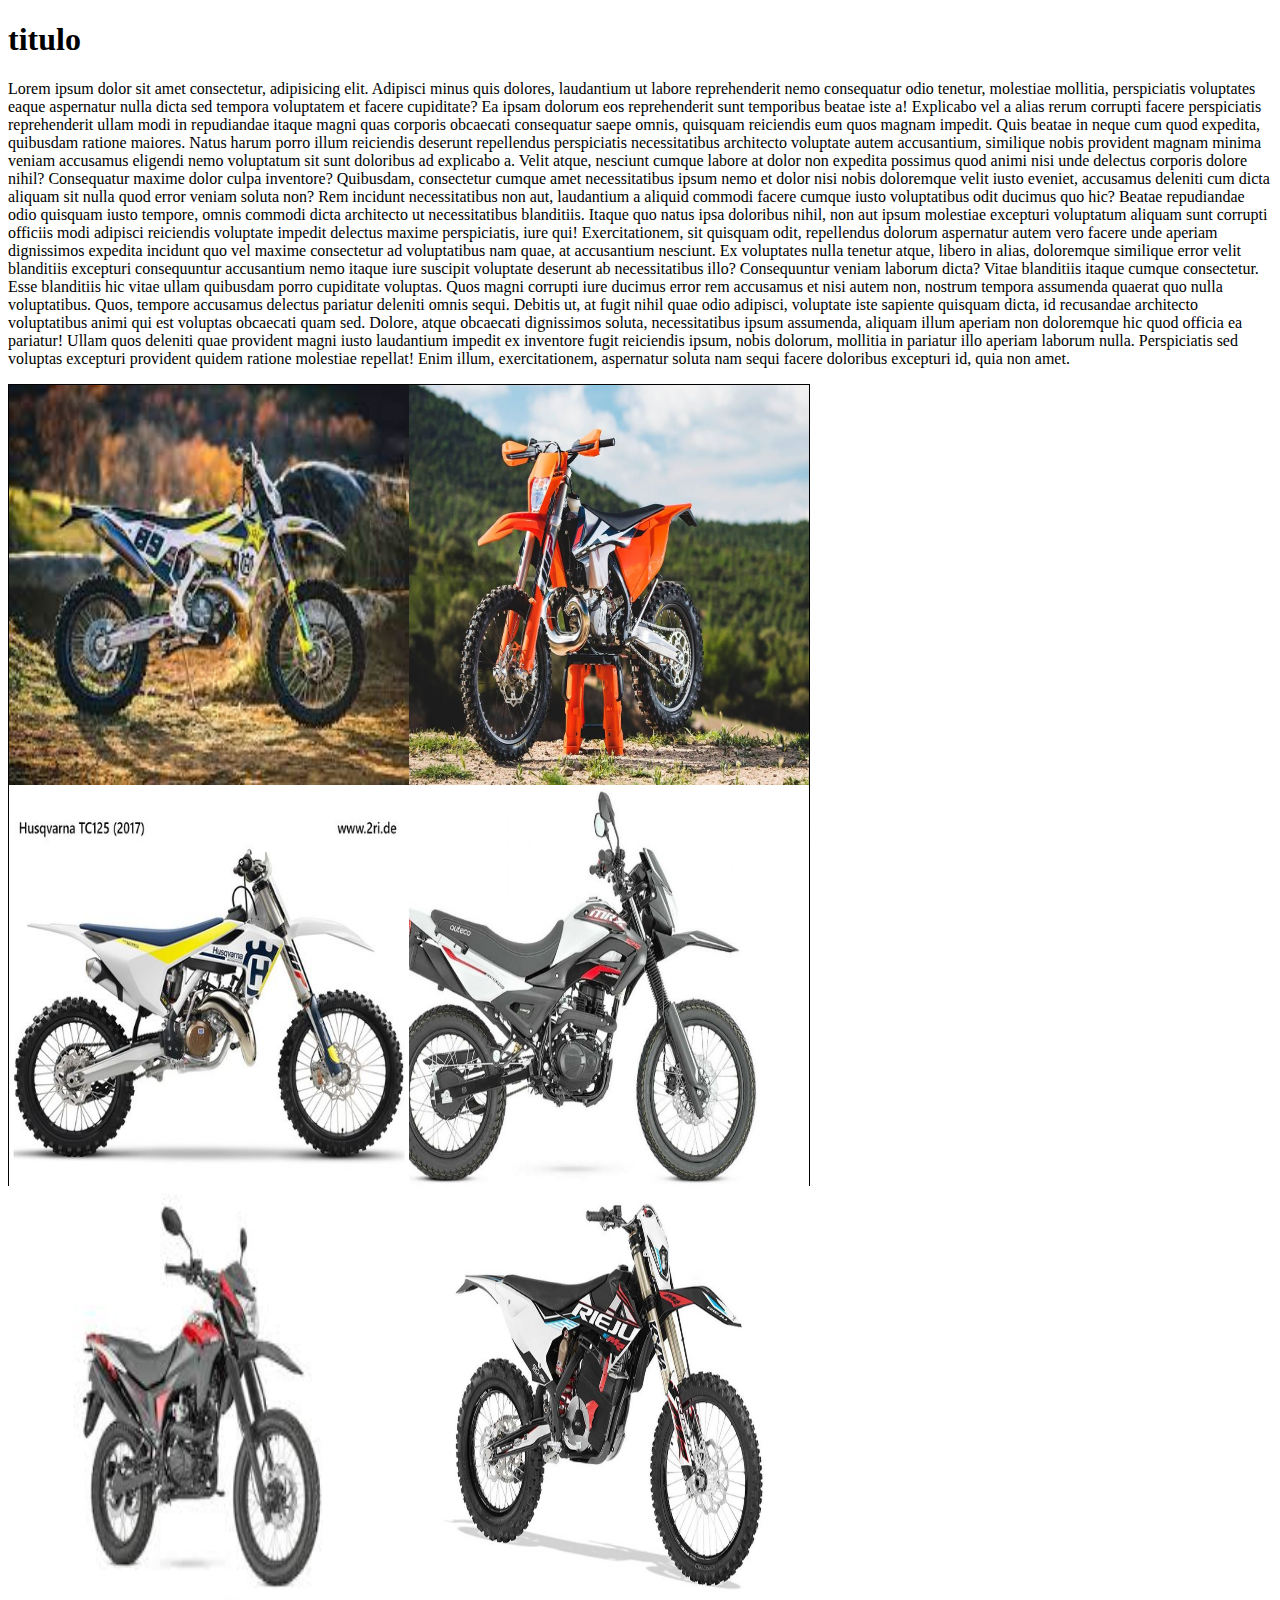
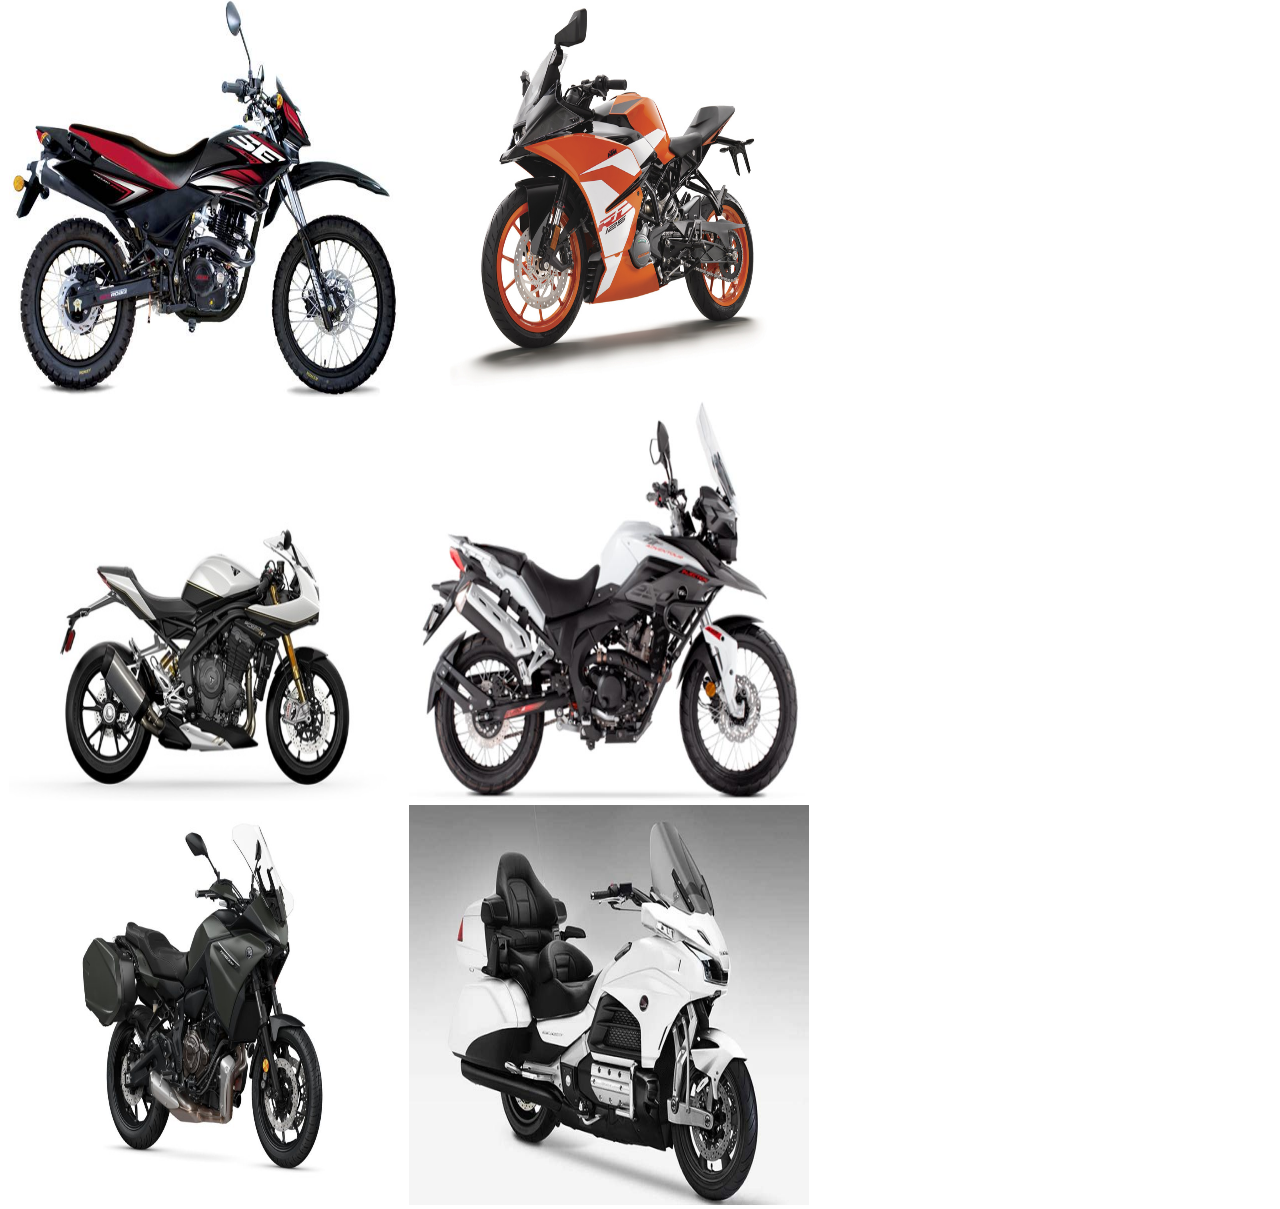
==== index.html @ aa00b875 "primera modificacion" ====
<!DOCTYPE html>
<html lang="en">
<head>
    <meta charset="UTF-8">
    <meta http-equiv="X-UA-Compatible" content="IE=edge">
    <meta name="viewport" content="width=device-width, initial-scale=1.0">
    <title>Taller de flexbox</title>
    <link rel="stylesheet" href="css/styles.css">
</head>
<body>
    <nav></nav>
    <main>
        <section>
            <h1>titulo</h1>
            <p>Lorem ipsum dolor sit amet consectetur, adipisicing elit. Adipisci minus quis dolores, laudantium ut labore reprehenderit nemo consequatur odio tenetur, molestiae mollitia, perspiciatis voluptates eaque aspernatur nulla dicta sed tempora voluptatem et facere cupiditate? Ea ipsam dolorum eos reprehenderit sunt temporibus beatae iste a! Explicabo vel a alias rerum corrupti facere perspiciatis reprehenderit ullam modi in repudiandae itaque magni quas corporis obcaecati consequatur saepe omnis, quisquam reiciendis eum quos magnam impedit. Quis beatae in neque cum quod expedita, quibusdam ratione maiores. Natus harum porro illum reiciendis deserunt repellendus perspiciatis necessitatibus architecto voluptate autem accusantium, similique nobis provident magnam minima veniam accusamus eligendi nemo voluptatum sit sunt doloribus ad explicabo a. Velit atque, nesciunt cumque labore at dolor non expedita possimus quod animi nisi unde delectus corporis dolore nihil? Consequatur maxime dolor culpa inventore? Quibusdam, consectetur cumque amet necessitatibus ipsum nemo et dolor nisi nobis doloremque velit iusto eveniet, accusamus deleniti cum dicta aliquam sit nulla quod error veniam soluta non? Rem incidunt necessitatibus non aut, laudantium a aliquid commodi facere cumque iusto voluptatibus odit ducimus quo hic? Beatae repudiandae odio quisquam iusto tempore, omnis commodi dicta architecto ut necessitatibus blanditiis. Itaque quo natus ipsa doloribus nihil, non aut ipsum molestiae excepturi voluptatum aliquam sunt corrupti officiis modi adipisci reiciendis voluptate impedit delectus maxime perspiciatis, iure qui! Exercitationem, sit quisquam odit, repellendus dolorum aspernatur autem vero facere unde aperiam dignissimos expedita incidunt quo vel maxime consectetur ad voluptatibus nam quae, at accusantium nesciunt. Ex voluptates nulla tenetur atque, libero in alias, doloremque similique error velit blanditiis excepturi consequuntur accusantium nemo itaque iure suscipit voluptate deserunt ab necessitatibus illo? Consequuntur veniam laborum dicta? Vitae blanditiis itaque cumque consectetur. Esse blanditiis hic vitae ullam quibusdam porro cupiditate voluptas. Quos magni corrupti iure ducimus error rem accusamus et nisi autem non, nostrum tempora assumenda quaerat quo nulla voluptatibus. Quos, tempore accusamus delectus pariatur deleniti omnis sequi. Debitis ut, at fugit nihil quae odio adipisci, voluptate iste sapiente quisquam dicta, id recusandae architecto voluptatibus animi qui est voluptas obcaecati quam sed. Dolore, atque obcaecati dignissimos soluta, necessitatibus ipsum assumenda, aliquam illum aperiam non doloremque hic quod officia ea pariatur! Ullam quos deleniti quae provident magni iusto laudantium impedit ex inventore fugit reiciendis ipsum, nobis dolorum, mollitia in pariatur illo aperiam laborum nulla. Perspiciatis sed voluptas excepturi provident quidem ratione molestiae repellat! Enim illum, exercitationem, aspernatur soluta nam sequi facere doloribus excepturi id, quia non amet.</p>
        </section>
        <section class="padre">
            <section class="hijo" class="diseno_hijo"><img src="img/1.jpg" alt="imagen 1"></section>
            <section class="hijo" class="diseno_hijo"><img src="img/2.jpg" alt="imagen 2"></section>
            <section class="hijo" class="diseno_hijo"><img src="img/3.jpg" alt="imagen 3"></section>
            <section class="hijo" class="diseno_hijo"><img src="img/4.jpg" alt="imagen 4"></section>
            <section class="hijo" class="diseno_hijo"><img src="img/5.jpg" alt="imagen 5"></section>
            <section class="hijo" class="diseno_hijo"><img src="img/6.jpg" alt="imagen 6"></section>
            <section class="hijo" class="diseno_hijo"><img src="img/7.jpg" alt="imagen 7"></section>
            <section class="hijo" class="diseno_hijo"><img src="img/8.jpg" alt="imagen 8"></section>
            <section class="hijo" class="diseno_hijo"><img src="img/9.jpg" alt="imagen 9"></section>
            <section class="hijo" class="diseno_hijo"><img src="img/10.jpg" alt="imagen 10"></section>
            <section class="hijo" class="diseno_hijo"><img src="img/11.jpg" alt="imagen 11"></section>
            <section class="hijo" class="diseno_hijo"><img src="img/12.jpg" alt="imagen 12"></section>
        </section>





        </section>
    </main>
    <footer></footer>
    
</body>
</html>
---- css/styles.css ----
.padre{
    /* flex-flow: row wrap; */
    display: flex;
    /* flex-direction: column; */
    flex-wrap: wrap;
    width: 800px;
    height: 800px;
    border: 1px solid;
   align-content: stretch;

}
.diseno_hijo{
    height: 100px;
    width: 200px;
}
.hijo1{

}

img{
    height: 400px;
    width: 400px;
}
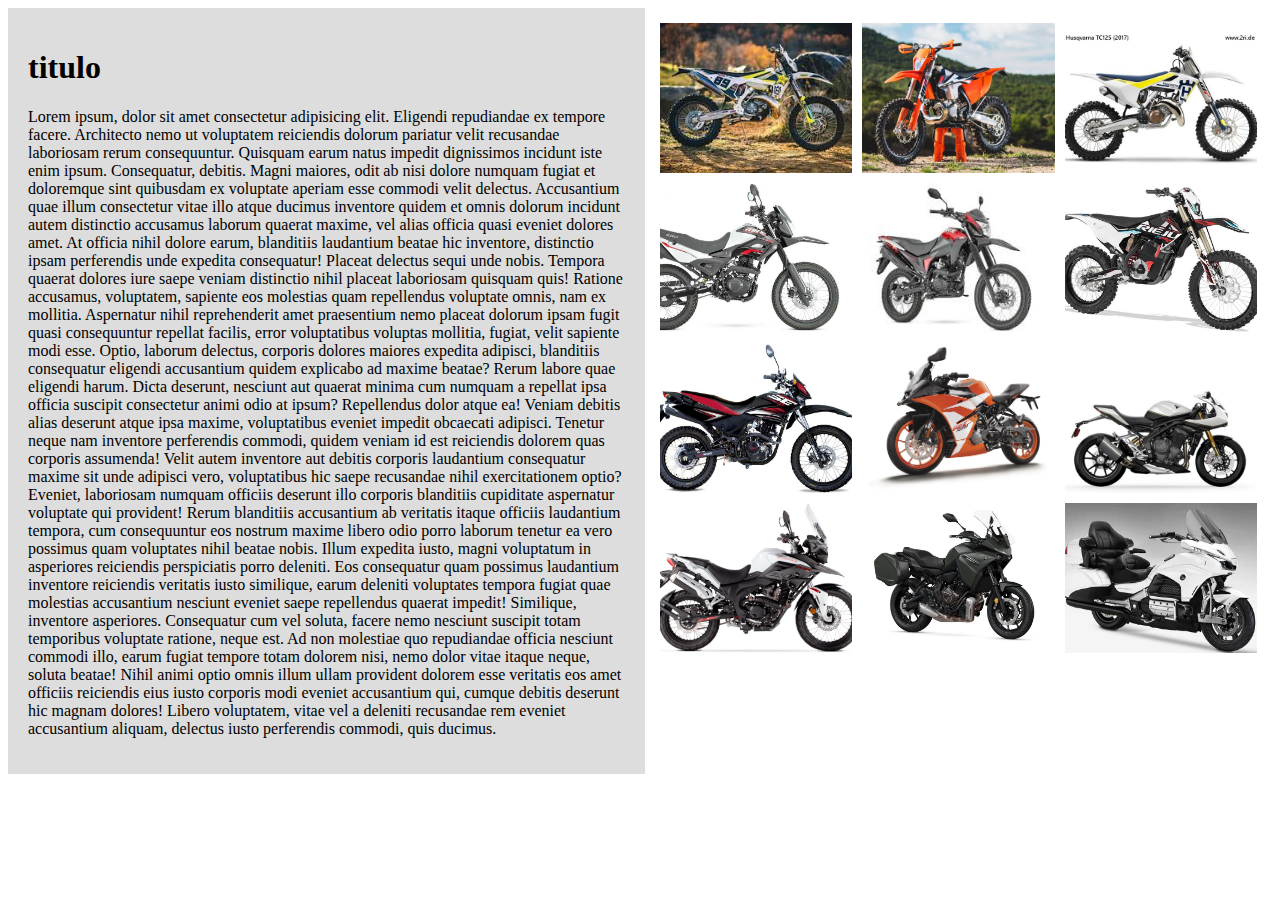
==== commit 5e7741f5: "mejoras en el grid responsive" ====
--- a/index.html
+++ b/index.html
@@ -4,38 +4,33 @@
     <meta charset="UTF-8">
     <meta http-equiv="X-UA-Compatible" content="IE=edge">
     <meta name="viewport" content="width=device-width, initial-scale=1.0">
-    <title>Taller de flexbox</title>
+    <title>Document</title>
     <link rel="stylesheet" href="css/styles.css">
 </head>
 <body>
-    <nav></nav>
-    <main>
-        <section>
+    <div class="contenedor-padre">
+        <div class="columna-izquierda">
             <h1>titulo</h1>
-            <p>Lorem ipsum dolor sit amet consectetur, adipisicing elit. Adipisci minus quis dolores, laudantium ut labore reprehenderit nemo consequatur odio tenetur, molestiae mollitia, perspiciatis voluptates eaque aspernatur nulla dicta sed tempora voluptatem et facere cupiditate? Ea ipsam dolorum eos reprehenderit sunt temporibus beatae iste a! Explicabo vel a alias rerum corrupti facere perspiciatis reprehenderit ullam modi in repudiandae itaque magni quas corporis obcaecati consequatur saepe omnis, quisquam reiciendis eum quos magnam impedit. Quis beatae in neque cum quod expedita, quibusdam ratione maiores. Natus harum porro illum reiciendis deserunt repellendus perspiciatis necessitatibus architecto voluptate autem accusantium, similique nobis provident magnam minima veniam accusamus eligendi nemo voluptatum sit sunt doloribus ad explicabo a. Velit atque, nesciunt cumque labore at dolor non expedita possimus quod animi nisi unde delectus corporis dolore nihil? Consequatur maxime dolor culpa inventore? Quibusdam, consectetur cumque amet necessitatibus ipsum nemo et dolor nisi nobis doloremque velit iusto eveniet, accusamus deleniti cum dicta aliquam sit nulla quod error veniam soluta non? Rem incidunt necessitatibus non aut, laudantium a aliquid commodi facere cumque iusto voluptatibus odit ducimus quo hic? Beatae repudiandae odio quisquam iusto tempore, omnis commodi dicta architecto ut necessitatibus blanditiis. Itaque quo natus ipsa doloribus nihil, non aut ipsum molestiae excepturi voluptatum aliquam sunt corrupti officiis modi adipisci reiciendis voluptate impedit delectus maxime perspiciatis, iure qui! Exercitationem, sit quisquam odit, repellendus dolorum aspernatur autem vero facere unde aperiam dignissimos expedita incidunt quo vel maxime consectetur ad voluptatibus nam quae, at accusantium nesciunt. Ex voluptates nulla tenetur atque, libero in alias, doloremque similique error velit blanditiis excepturi consequuntur accusantium nemo itaque iure suscipit voluptate deserunt ab necessitatibus illo? Consequuntur veniam laborum dicta? Vitae blanditiis itaque cumque consectetur. Esse blanditiis hic vitae ullam quibusdam porro cupiditate voluptas. Quos magni corrupti iure ducimus error rem accusamus et nisi autem non, nostrum tempora assumenda quaerat quo nulla voluptatibus. Quos, tempore accusamus delectus pariatur deleniti omnis sequi. Debitis ut, at fugit nihil quae odio adipisci, voluptate iste sapiente quisquam dicta, id recusandae architecto voluptatibus animi qui est voluptas obcaecati quam sed. Dolore, atque obcaecati dignissimos soluta, necessitatibus ipsum assumenda, aliquam illum aperiam non doloremque hic quod officia ea pariatur! Ullam quos deleniti quae provident magni iusto laudantium impedit ex inventore fugit reiciendis ipsum, nobis dolorum, mollitia in pariatur illo aperiam laborum nulla. Perspiciatis sed voluptas excepturi provident quidem ratione molestiae repellat! Enim illum, exercitationem, aspernatur soluta nam sequi facere doloribus excepturi id, quia non amet.</p>
-        </section>
-        <section class="padre">
-            <section class="hijo" class="diseno_hijo"><img src="img/1.jpg" alt="imagen 1"></section>
-            <section class="hijo" class="diseno_hijo"><img src="img/2.jpg" alt="imagen 2"></section>
-            <section class="hijo" class="diseno_hijo"><img src="img/3.jpg" alt="imagen 3"></section>
-            <section class="hijo" class="diseno_hijo"><img src="img/4.jpg" alt="imagen 4"></section>
-            <section class="hijo" class="diseno_hijo"><img src="img/5.jpg" alt="imagen 5"></section>
-            <section class="hijo" class="diseno_hijo"><img src="img/6.jpg" alt="imagen 6"></section>
-            <section class="hijo" class="diseno_hijo"><img src="img/7.jpg" alt="imagen 7"></section>
-            <section class="hijo" class="diseno_hijo"><img src="img/8.jpg" alt="imagen 8"></section>
-            <section class="hijo" class="diseno_hijo"><img src="img/9.jpg" alt="imagen 9"></section>
-            <section class="hijo" class="diseno_hijo"><img src="img/10.jpg" alt="imagen 10"></section>
-            <section class="hijo" class="diseno_hijo"><img src="img/11.jpg" alt="imagen 11"></section>
-            <section class="hijo" class="diseno_hijo"><img src="img/12.jpg" alt="imagen 12"></section>
-        </section>
+          <p>Lorem ipsum, dolor sit amet consectetur adipisicing elit. Eligendi repudiandae ex tempore facere. Architecto nemo ut voluptatem reiciendis dolorum pariatur velit recusandae laboriosam rerum consequuntur. Quisquam earum natus impedit dignissimos incidunt iste enim ipsum. Consequatur, debitis. Magni maiores, odit ab nisi dolore numquam fugiat et doloremque sint quibusdam ex voluptate aperiam esse commodi velit delectus. Accusantium quae illum consectetur vitae illo atque ducimus inventore quidem et omnis dolorum incidunt autem distinctio accusamus laborum quaerat maxime, vel alias officia quasi eveniet dolores amet. At officia nihil dolore earum, blanditiis laudantium beatae hic inventore, distinctio ipsam perferendis unde expedita consequatur! Placeat delectus sequi unde nobis. Tempora quaerat dolores iure saepe veniam distinctio nihil placeat laboriosam quisquam quis! Ratione accusamus, voluptatem, sapiente eos molestias quam repellendus voluptate omnis, nam ex mollitia. Aspernatur nihil reprehenderit amet praesentium nemo placeat dolorum ipsam fugit quasi consequuntur repellat facilis, error voluptatibus voluptas mollitia, fugiat, velit sapiente modi esse. Optio, laborum delectus, corporis dolores maiores expedita adipisci, blanditiis consequatur eligendi accusantium quidem explicabo ad maxime beatae? Rerum labore quae eligendi harum. Dicta deserunt, nesciunt aut quaerat minima cum numquam a repellat ipsa officia suscipit consectetur animi odio at ipsum? Repellendus dolor atque ea! Veniam debitis alias deserunt atque ipsa maxime, voluptatibus eveniet impedit obcaecati adipisci. Tenetur neque nam inventore perferendis commodi, quidem veniam id est reiciendis dolorem quas corporis assumenda! Velit autem inventore aut debitis corporis laudantium consequatur maxime sit unde adipisci vero, voluptatibus hic saepe recusandae nihil exercitationem optio? Eveniet, laboriosam numquam officiis deserunt illo corporis blanditiis cupiditate aspernatur voluptate qui provident! Rerum blanditiis accusantium ab veritatis itaque officiis laudantium tempora, cum consequuntur eos nostrum maxime libero odio porro laborum tenetur ea vero possimus quam voluptates nihil beatae nobis. Illum expedita iusto, magni voluptatum in asperiores reiciendis perspiciatis porro deleniti. Eos consequatur quam possimus laudantium inventore reiciendis veritatis iusto similique, earum deleniti voluptates tempora fugiat quae molestias accusantium nesciunt eveniet saepe repellendus quaerat impedit! Similique, inventore asperiores. Consequatur cum vel soluta, facere nemo nesciunt suscipit totam temporibus voluptate ratione, neque est. Ad non molestiae quo repudiandae officia nesciunt commodi illo, earum fugiat tempore totam dolorem nisi, nemo dolor vitae itaque neque, soluta beatae! Nihil animi optio omnis illum ullam provident dolorem esse veritatis eos amet officiis reiciendis eius iusto corporis modi eveniet accusantium qui, cumque debitis deserunt hic magnam dolores! Libero voluptatem, vitae vel a deleniti recusandae rem eveniet accusantium aliquam, delectus iusto perferendis commodi, quis ducimus.</p>
+        </div>
+        <div class="columna-derecha">
+          <div class="grid-container">
+            <img src="img/1.jpg" alt="Imagen 1">
+            <img src="img/2.jpg" alt="Imagen 2">
+            <img src="img/3.jpg" alt="Imagen 3">
+            <img src="img/4.jpg" alt="Imagen 4">
+            <img src="img/5.jpg" alt="Imagen 5">
+            <img src="img/6.jpg" alt="Imagen 6">
+            <img src="img/7.jpg" alt="Imagen 7">
+            <img src="img/8.jpg" alt="Imagen 8">
+            <img src="img/9.jpg" alt="Imagen 9">
+            <img src="img/10.jpg" alt="Imagen 10">
+            <img src="img/11.jpg" alt="Imagen 11">
+            <img src="img/12.jpg" alt="Imagen 12">
+          </div>
+        </div>
+      </div>
+       
 
-
-
-
-
-        </section>
-    </main>
-    <footer></footer>
-    
 </body>
 </html>--- a/css/styles.css
+++ b/css/styles.css
@@ -1,23 +1,35 @@
-.padre{
-    /* flex-flow: row wrap; */
-    display: flex;
-    /* flex-direction: column; */
-    flex-wrap: wrap;
-    width: 800px;
-    height: 800px;
-    border: 1px solid;
-   align-content: stretch;
-
-}
-.diseno_hijo{
-    height: 100px;
-    width: 200px;
-}
-.hijo1{
-
-}
-
-img{
-    height: 400px;
-    width: 400px;
-}+    .contenedor-padre {
+        display: flex;
+        flex-wrap: wrap;
+        /* flex-flow: row wrap; */
+        /* justify-content: center; */
+        /* align-content: center; */        
+      }
+      
+      .columna-izquierda {
+        flex: 1;
+        background-color: #ddd;
+        padding: 20px;
+      }
+      
+      .columna-derecha {
+        flex: 1;
+        padding: 15px;
+        justify-content: center;
+      }
+      
+      .grid-container {
+        display: grid;
+        /* grid-template-columns: repeat(4, 1fr); */
+        /* grid-template-rows: repeat(3, 1fr); */
+        grid-template-columns: repeat(auto-fit, minmax(150px, 1fr));
+        grid-auto-rows: minmax(150px, auto);
+        gap: 10px;
+      }
+      
+      .grid-container img {
+        width: 100%;
+        height: 100%;
+        object-fit: cover;
+      }
+      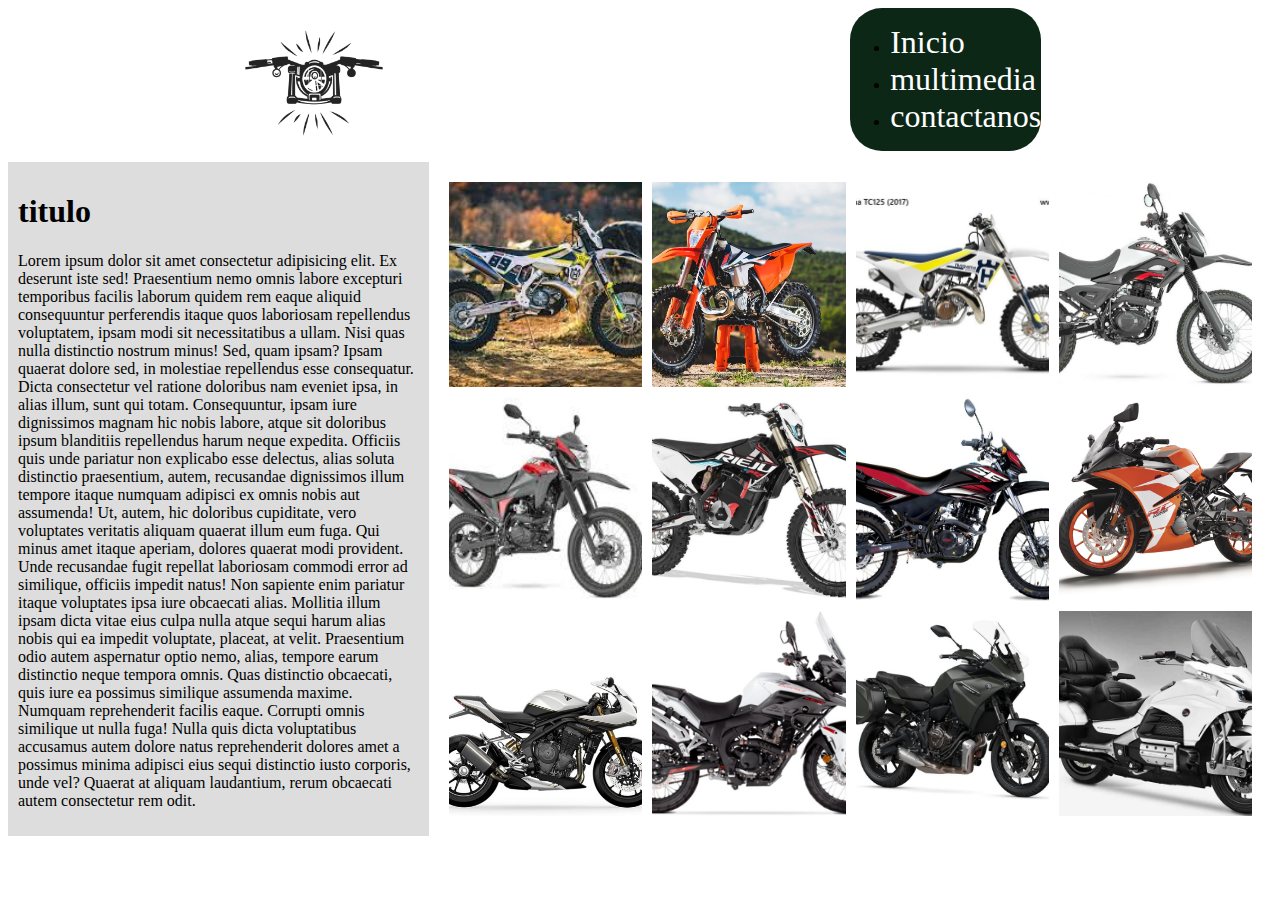
==== commit 13959618: "se agrega menu y logo por mejorar" ====
--- a/index.html
+++ b/index.html
@@ -1,36 +1,81 @@
 <!DOCTYPE html>
 <html lang="en">
+
 <head>
-    <meta charset="UTF-8">
-    <meta http-equiv="X-UA-Compatible" content="IE=edge">
-    <meta name="viewport" content="width=device-width, initial-scale=1.0">
-    <title>Document</title>
-    <link rel="stylesheet" href="css/styles.css">
+  <meta charset="UTF-8" />
+  <meta http-equiv="X-UA-Compatible" content="IE=edge" />
+  <meta name="viewport" content="width=device-width, initial-scale=1.0" />
+  <title>Document</title>
+  <link rel="stylesheet" href="css/styles.css" />
 </head>
+
 <body>
-    <div class="contenedor-padre">
-        <div class="columna-izquierda">
-            <h1>titulo</h1>
-          <p>Lorem ipsum, dolor sit amet consectetur adipisicing elit. Eligendi repudiandae ex tempore facere. Architecto nemo ut voluptatem reiciendis dolorum pariatur velit recusandae laboriosam rerum consequuntur. Quisquam earum natus impedit dignissimos incidunt iste enim ipsum. Consequatur, debitis. Magni maiores, odit ab nisi dolore numquam fugiat et doloremque sint quibusdam ex voluptate aperiam esse commodi velit delectus. Accusantium quae illum consectetur vitae illo atque ducimus inventore quidem et omnis dolorum incidunt autem distinctio accusamus laborum quaerat maxime, vel alias officia quasi eveniet dolores amet. At officia nihil dolore earum, blanditiis laudantium beatae hic inventore, distinctio ipsam perferendis unde expedita consequatur! Placeat delectus sequi unde nobis. Tempora quaerat dolores iure saepe veniam distinctio nihil placeat laboriosam quisquam quis! Ratione accusamus, voluptatem, sapiente eos molestias quam repellendus voluptate omnis, nam ex mollitia. Aspernatur nihil reprehenderit amet praesentium nemo placeat dolorum ipsam fugit quasi consequuntur repellat facilis, error voluptatibus voluptas mollitia, fugiat, velit sapiente modi esse. Optio, laborum delectus, corporis dolores maiores expedita adipisci, blanditiis consequatur eligendi accusantium quidem explicabo ad maxime beatae? Rerum labore quae eligendi harum. Dicta deserunt, nesciunt aut quaerat minima cum numquam a repellat ipsa officia suscipit consectetur animi odio at ipsum? Repellendus dolor atque ea! Veniam debitis alias deserunt atque ipsa maxime, voluptatibus eveniet impedit obcaecati adipisci. Tenetur neque nam inventore perferendis commodi, quidem veniam id est reiciendis dolorem quas corporis assumenda! Velit autem inventore aut debitis corporis laudantium consequatur maxime sit unde adipisci vero, voluptatibus hic saepe recusandae nihil exercitationem optio? Eveniet, laboriosam numquam officiis deserunt illo corporis blanditiis cupiditate aspernatur voluptate qui provident! Rerum blanditiis accusantium ab veritatis itaque officiis laudantium tempora, cum consequuntur eos nostrum maxime libero odio porro laborum tenetur ea vero possimus quam voluptates nihil beatae nobis. Illum expedita iusto, magni voluptatum in asperiores reiciendis perspiciatis porro deleniti. Eos consequatur quam possimus laudantium inventore reiciendis veritatis iusto similique, earum deleniti voluptates tempora fugiat quae molestias accusantium nesciunt eveniet saepe repellendus quaerat impedit! Similique, inventore asperiores. Consequatur cum vel soluta, facere nemo nesciunt suscipit totam temporibus voluptate ratione, neque est. Ad non molestiae quo repudiandae officia nesciunt commodi illo, earum fugiat tempore totam dolorem nisi, nemo dolor vitae itaque neque, soluta beatae! Nihil animi optio omnis illum ullam provident dolorem esse veritatis eos amet officiis reiciendis eius iusto corporis modi eveniet accusantium qui, cumque debitis deserunt hic magnam dolores! Libero voluptatem, vitae vel a deleniti recusandae rem eveniet accusantium aliquam, delectus iusto perferendis commodi, quis ducimus.</p>
-        </div>
-        <div class="columna-derecha">
-          <div class="grid-container">
-            <img src="img/1.jpg" alt="Imagen 1">
-            <img src="img/2.jpg" alt="Imagen 2">
-            <img src="img/3.jpg" alt="Imagen 3">
-            <img src="img/4.jpg" alt="Imagen 4">
-            <img src="img/5.jpg" alt="Imagen 5">
-            <img src="img/6.jpg" alt="Imagen 6">
-            <img src="img/7.jpg" alt="Imagen 7">
-            <img src="img/8.jpg" alt="Imagen 8">
-            <img src="img/9.jpg" alt="Imagen 9">
-            <img src="img/10.jpg" alt="Imagen 10">
-            <img src="img/11.jpg" alt="Imagen 11">
-            <img src="img/12.jpg" alt="Imagen 12">
-          </div>
-        </div>
-      </div>
-       
+  <nav>
+    <section class="padre_nav">
+      <section class="logo">
+        <img src="img/logo.png" alt="logo" />
+      </section>
+      <section class="menu">
+        <ul>
+          <li><a href="#">Inicio</a></li>
+          <li><a href="#">multimedia</a></li>
+          <li><a href="#">contactanos</a></li>
+        </ul>
+      </section>
+    </section>
+  </nav>
 
+  <main>
+    <section class="contenedor-padre">
+      <section class="columna-izquierda">
+        <h1>titulo</h1>
+        <p>
+          Lorem ipsum dolor sit amet consectetur adipisicing elit. Ex deserunt
+          iste sed! Praesentium nemo omnis labore excepturi temporibus facilis
+          laborum quidem rem eaque aliquid consequuntur perferendis itaque
+          quos laboriosam repellendus voluptatem, ipsam modi sit
+          necessitatibus a ullam. Nisi quas nulla distinctio nostrum minus!
+          Sed, quam ipsam? Ipsam quaerat dolore sed, in molestiae repellendus
+          esse consequatur. Dicta consectetur vel ratione doloribus nam
+          eveniet ipsa, in alias illum, sunt qui totam. Consequuntur, ipsam
+          iure dignissimos magnam hic nobis labore, atque sit doloribus ipsum
+          blanditiis repellendus harum neque expedita. Officiis quis unde
+          pariatur non explicabo esse delectus, alias soluta distinctio
+          praesentium, autem, recusandae dignissimos illum tempore itaque
+          numquam adipisci ex omnis nobis aut assumenda! Ut, autem, hic
+          doloribus cupiditate, vero voluptates veritatis aliquam quaerat
+          illum eum fuga. Qui minus amet itaque aperiam, dolores quaerat modi
+          provident. Unde recusandae fugit repellat laboriosam commodi error
+          ad similique, officiis impedit natus! Non sapiente enim pariatur
+          itaque voluptates ipsa iure obcaecati alias. Mollitia illum ipsam
+          dicta vitae eius culpa nulla atque sequi harum alias nobis qui ea
+          impedit voluptate, placeat, at velit. Praesentium odio autem
+          aspernatur optio nemo, alias, tempore earum distinctio neque tempora
+          omnis. Quas distinctio obcaecati, quis iure ea possimus similique
+          assumenda maxime. Numquam reprehenderit facilis eaque. Corrupti
+          omnis similique ut nulla fuga! Nulla quis dicta voluptatibus
+          accusamus autem dolore natus reprehenderit dolores amet a possimus
+          minima adipisci eius sequi distinctio iusto corporis, unde vel?
+          Quaerat at aliquam laudantium, rerum obcaecati autem consectetur rem
+          odit.
+        </p>
+      </section>
+      <section class="columna-derecha grid-container">
+        <img src="img/1.jpg" alt="Imagen 1" />
+        <img src="img/2.jpg" alt="Imagen 2" />
+        <img src="img/3.jpg" alt="Imagen 3" />
+        <img src="img/4.jpg" alt="Imagen 4" />
+        <img src="img/5.jpg" alt="Imagen 5" />
+        <img src="img/6.jpg" alt="Imagen 6" />
+        <img src="img/7.jpg" alt="Imagen 7" />
+        <img src="img/8.jpg" alt="Imagen 8" />
+        <img src="img/9.jpg" alt="Imagen 9" />
+        <img src="img/10.jpg" alt="Imagen 10" />
+        <img src="img/11.jpg" alt="Imagen 11" />
+        <img src="img/12.jpg" alt="Imagen 12" />
+      </section>
+    </section>
+  </main>
 </body>
+
 </html>--- a/css/styles.css
+++ b/css/styles.css
@@ -9,21 +9,20 @@
       .columna-izquierda {
         flex: 1;
         background-color: #ddd;
-        padding: 20px;
+        padding: 10px;
       }
       
       .columna-derecha {
-        flex: 1;
-        padding: 15px;
-        justify-content: center;
+        flex: 2;
+        padding: 20px;
       }
       
       .grid-container {
         display: grid;
-        /* grid-template-columns: repeat(4, 1fr); */
-        /* grid-template-rows: repeat(3, 1fr); */
-        grid-template-columns: repeat(auto-fit, minmax(150px, 1fr));
-        grid-auto-rows: minmax(150px, auto);
+        grid-template-columns: repeat(4, 1fr);
+        grid-template-rows: repeat(3, 1fr);
+        /* grid-template-columns: repeat(auto-fit, minmax(150px, 1fr)); */
+        /* grid-auto-rows: minmax(150px, auto); */
         gap: 10px;
       }
       
@@ -32,4 +31,35 @@
         height: 100%;
         object-fit: cover;
       }
-      +
+      .padre_nav{
+        display: flex;
+        justify-content:space-around;
+        align-items:stretch;
+        flex-grow: 1;
+        
+      }
+
+      .logo img {
+        height:150px ;
+        width:150px ;
+      }
+  
+.logo{
+  align-items: ;
+}
+
+.menu {
+height: 100%;
+display: flex;
+        background-color: #0d2717;
+        border-radius: 2rem;
+    }
+    .menu a {
+        text-decoration: none;
+        font-size: 2rem;
+        color: white;
+    }
+    .menu  a:hover {
+        box-shadow: 0 0.3rem 0.9rem rgba(138, 193, 146, 0.548);
+    }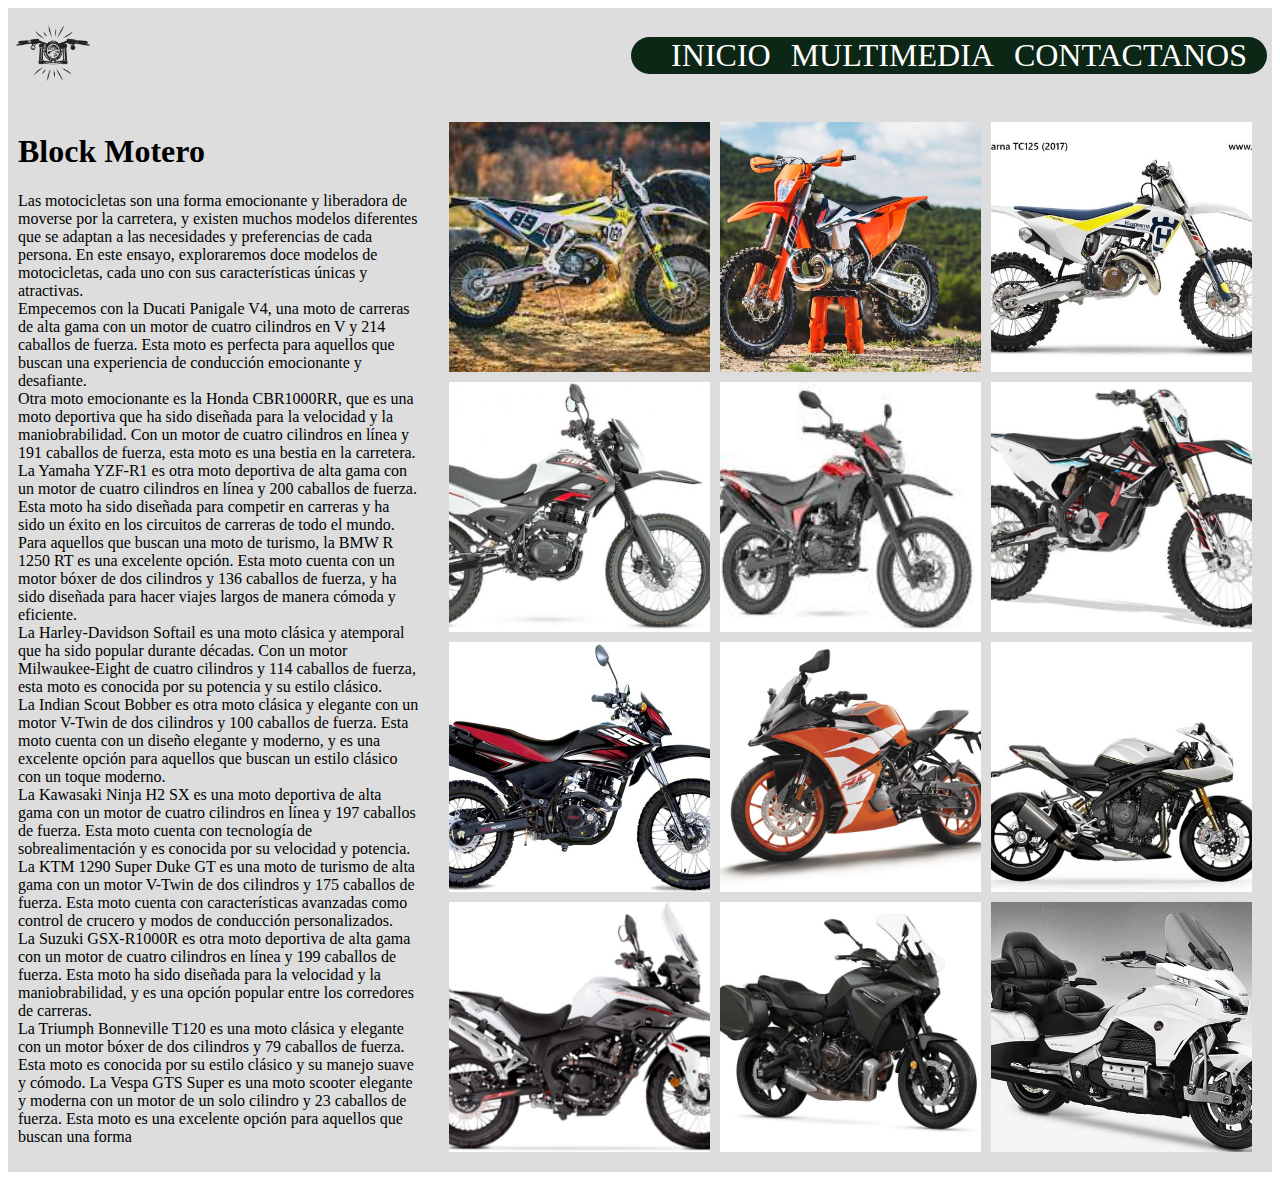
==== commit f046819d: "se agrega otras paginas" ====
--- a/index.html
+++ b/index.html
@@ -5,7 +5,7 @@
   <meta charset="UTF-8" />
   <meta http-equiv="X-UA-Compatible" content="IE=edge" />
   <meta name="viewport" content="width=device-width, initial-scale=1.0" />
-  <title>Document</title>
+  <title>Block Motero</title>
   <link rel="stylesheet" href="css/styles.css" />
 </head>
 
@@ -17,8 +17,8 @@
       </section>
       <section class="menu">
         <ul>
-          <li><a href="#">Inicio</a></li>
-          <li><a href="#">multimedia</a></li>
+          <li><a href="index.html">Inicio</a></li>
+          <li><a href="multimedia.html">multimedia</a></li>
           <li><a href="#">contactanos</a></li>
         </ul>
       </section>
@@ -28,36 +28,41 @@
   <main>
     <section class="contenedor-padre">
       <section class="columna-izquierda">
-        <h1>titulo</h1>
-        <p>
-          Lorem ipsum dolor sit amet consectetur adipisicing elit. Ex deserunt
-          iste sed! Praesentium nemo omnis labore excepturi temporibus facilis
-          laborum quidem rem eaque aliquid consequuntur perferendis itaque
-          quos laboriosam repellendus voluptatem, ipsam modi sit
-          necessitatibus a ullam. Nisi quas nulla distinctio nostrum minus!
-          Sed, quam ipsam? Ipsam quaerat dolore sed, in molestiae repellendus
-          esse consequatur. Dicta consectetur vel ratione doloribus nam
-          eveniet ipsa, in alias illum, sunt qui totam. Consequuntur, ipsam
-          iure dignissimos magnam hic nobis labore, atque sit doloribus ipsum
-          blanditiis repellendus harum neque expedita. Officiis quis unde
-          pariatur non explicabo esse delectus, alias soluta distinctio
-          praesentium, autem, recusandae dignissimos illum tempore itaque
-          numquam adipisci ex omnis nobis aut assumenda! Ut, autem, hic
-          doloribus cupiditate, vero voluptates veritatis aliquam quaerat
-          illum eum fuga. Qui minus amet itaque aperiam, dolores quaerat modi
-          provident. Unde recusandae fugit repellat laboriosam commodi error
-          ad similique, officiis impedit natus! Non sapiente enim pariatur
-          itaque voluptates ipsa iure obcaecati alias. Mollitia illum ipsam
-          dicta vitae eius culpa nulla atque sequi harum alias nobis qui ea
-          impedit voluptate, placeat, at velit. Praesentium odio autem
-          aspernatur optio nemo, alias, tempore earum distinctio neque tempora
-          omnis. Quas distinctio obcaecati, quis iure ea possimus similique
-          assumenda maxime. Numquam reprehenderit facilis eaque. Corrupti
-          omnis similique ut nulla fuga! Nulla quis dicta voluptatibus
-          accusamus autem dolore natus reprehenderit dolores amet a possimus
-          minima adipisci eius sequi distinctio iusto corporis, unde vel?
-          Quaerat at aliquam laudantium, rerum obcaecati autem consectetur rem
-          odit.
+        <h1>Block Motero</h1>
+        <p>Las motocicletas son una forma emocionante y liberadora de moverse por la carretera, y existen muchos modelos
+          diferentes que se adaptan a las necesidades y preferencias de cada persona. En este ensayo, exploraremos doce
+          modelos de motocicletas, cada uno con sus características únicas y atractivas. <br>
+          Empecemos con la Ducati Panigale V4, una moto de carreras de alta gama con un motor de cuatro cilindros en V y
+          214 caballos de fuerza. Esta moto es perfecta para aquellos que buscan una experiencia de conducción
+          emocionante y desafiante. <br>
+          Otra moto emocionante es la Honda CBR1000RR, que es una moto deportiva que ha sido diseñada para la velocidad
+          y la maniobrabilidad. Con un motor de cuatro cilindros en línea y 191 caballos de fuerza, esta moto es una
+          bestia en la carretera. <br>
+          La Yamaha YZF-R1 es otra moto deportiva de alta gama con un motor de cuatro cilindros en línea y 200 caballos
+          de fuerza. Esta moto ha sido diseñada para competir en carreras y ha sido un éxito en los circuitos de
+          carreras de todo el mundo. <br>
+          Para aquellos que buscan una moto de turismo, la BMW R 1250 RT es una excelente opción. Esta moto cuenta con
+          un motor bóxer de dos cilindros y 136 caballos de fuerza, y ha sido diseñada para hacer viajes largos de
+          manera cómoda y eficiente. <br>
+          La Harley-Davidson Softail es una moto clásica y atemporal que ha sido popular durante décadas. Con un motor
+          Milwaukee-Eight de cuatro cilindros y 114 caballos de fuerza, esta moto es conocida por su potencia y su
+          estilo clásico. <br>
+          La Indian Scout Bobber es otra moto clásica y elegante con un motor V-Twin de dos cilindros y 100 caballos de
+          fuerza. Esta moto cuenta con un diseño elegante y moderno, y es una excelente opción para aquellos que buscan
+          un estilo clásico con un toque moderno. <br>
+          La Kawasaki Ninja H2 SX es una moto deportiva de alta gama con un motor de cuatro cilindros en línea y 197
+          caballos de fuerza. Esta moto cuenta con tecnología de sobrealimentación y es conocida por su velocidad y
+          potencia. <br>
+          La KTM 1290 Super Duke GT es una moto de turismo de alta gama con un motor V-Twin de dos cilindros y 175
+          caballos de fuerza. Esta moto cuenta con características avanzadas como control de crucero y modos de
+          conducción personalizados. <br>
+          La Suzuki GSX-R1000R es otra moto deportiva de alta gama con un motor de cuatro cilindros en línea y 199
+          caballos de fuerza. Esta moto ha sido diseñada para la velocidad y la maniobrabilidad, y es una opción popular
+          entre los corredores de carreras. <br>
+          La Triumph Bonneville T120 es una moto clásica y elegante con un motor bóxer de dos cilindros y 79 caballos de
+          fuerza. Esta moto es conocida por su estilo clásico y su manejo suave y cómodo.
+          La Vespa GTS Super es una moto scooter elegante y moderna con un motor de un solo cilindro y 23 caballos de
+          fuerza. Esta moto es una excelente opción para aquellos que buscan una forma
         </p>
       </section>
       <section class="columna-derecha grid-container">
--- a/css/styles.css
+++ b/css/styles.css
@@ -1,65 +1,74 @@
-    .contenedor-padre {
-        display: flex;
-        flex-wrap: wrap;
-        /* flex-flow: row wrap; */
-        /* justify-content: center; */
-        /* align-content: center; */        
-      }
-      
-      .columna-izquierda {
-        flex: 1;
-        background-color: #ddd;
-        padding: 10px;
-      }
-      
-      .columna-derecha {
-        flex: 2;
-        padding: 20px;
-      }
-      
-      .grid-container {
-        display: grid;
-        grid-template-columns: repeat(4, 1fr);
-        grid-template-rows: repeat(3, 1fr);
-        /* grid-template-columns: repeat(auto-fit, minmax(150px, 1fr)); */
-        /* grid-auto-rows: minmax(150px, auto); */
-        gap: 10px;
-      }
-      
-      .grid-container img {
-        width: 100%;
-        height: 100%;
-        object-fit: cover;
-      }
+.contenedor-padre {
+  display: flex;
+  flex-wrap: wrap;
+  max-width: 1300px;
+  background-color: #ddd;
+  /* flex-flow: row wrap; */
+}
 
-      .padre_nav{
-        display: flex;
-        justify-content:space-around;
-        align-items:stretch;
-        flex-grow: 1;
-        
-      }
+.columna-izquierda {
+  flex: 1;
+  background-color: #ddd;
+  padding: 10px;
+}
 
-      .logo img {
-        height:150px ;
-        width:150px ;
-      }
+.columna-derecha {
+  flex: 2;
+  padding: 20px;
+}
+
+.grid-container {
+  display: grid;
+  /* grid-template-columns: repeat(4, 1fr); */
+  /* grid-template-rows: repeat(3, 1fr); */
+  grid-template-columns: repeat(auto-fit, minmax(200px, 1fr));
+  grid-auto-rows: minmax(200px, auto);
+  gap: 10px;
+}
+
+.grid-container img {
+  width: 100%;
+  height: 100%;
+  object-fit: cover;
+}
+
+.padre_nav {
+  display: flex;
+  justify-content: space-between;
+  align-items: center;
+  padding: 5px;
+  background-color: #ddd;
   
-.logo{
+}
+
+.logo img {
+  height: 80px;
+  width: 80px;
+}
+
+.logo {
   align-items: ;
 }
 
-.menu {
-height: 100%;
-display: flex;
-        background-color: #0d2717;
-        border-radius: 2rem;
-    }
-    .menu a {
-        text-decoration: none;
-        font-size: 2rem;
-        color: white;
-    }
-    .menu  a:hover {
-        box-shadow: 0 0.3rem 0.9rem rgba(138, 193, 146, 0.548);
-    }+.menu ul {
+  height: 100%;
+  display: flex;
+  background-color: #0d2717;
+  border-radius: 2rem;
+  list-style: none;
+}
+
+.menu li {
+  margin-right: 20px;
+}
+
+.menu a {
+  text-decoration: none;
+  font-size: 2rem;
+  color: white;
+  text-transform: uppercase;
+}
+.menu a:hover {
+  box-shadow: 0 0.3rem 0.9rem rgba(138, 193, 146, 0.548);
+}
+
